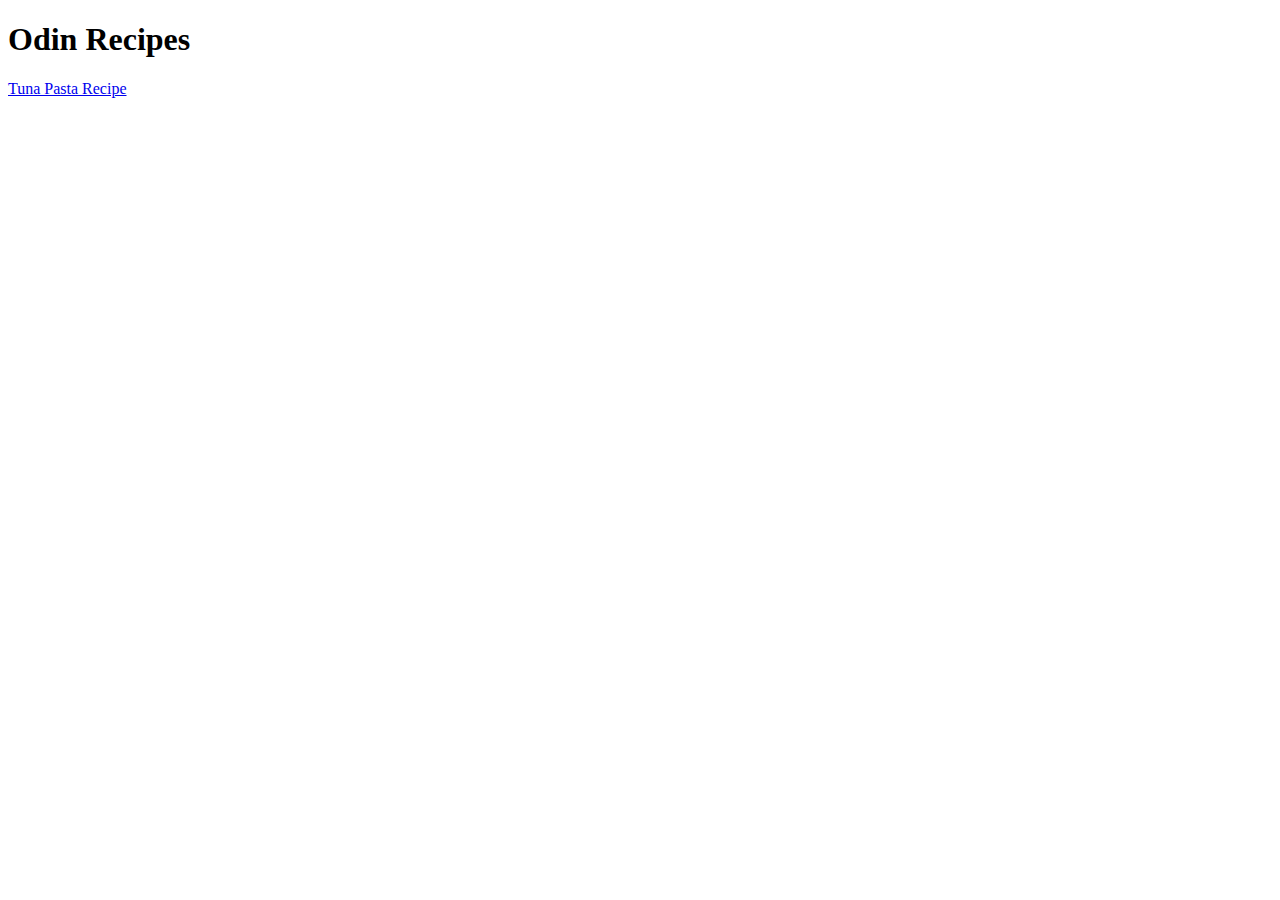
==== index.html @ cdb2e428 "Created link in index to tunapasta page" ====
<!DOCTYPE html>
<html>
  <head>
    <title>Recipes Website</title>
    <meta charset="8">
  </head>
  <body>
    <h1>Odin Recipes</h1>
    <a href="recipes/tunapasta.html">Tuna Pasta Recipe</a>
  </body>
</html>
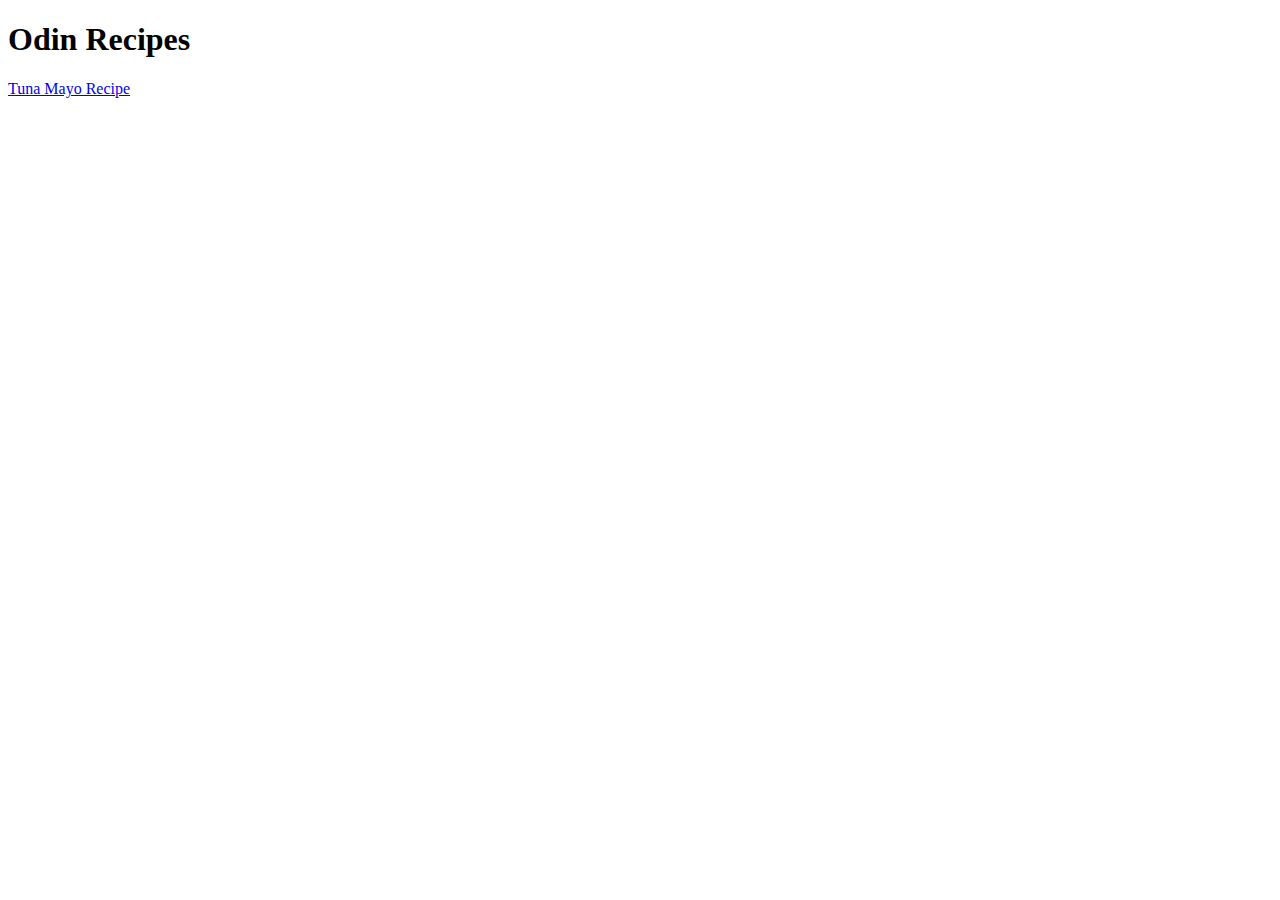
==== commit aa0308cc: "Had not committed all changes for last edit Also changed links on index.html" ====
--- a/index.html
+++ b/index.html
@@ -6,6 +6,6 @@
   </head>
   <body>
     <h1>Odin Recipes</h1>
-    <a href="recipes/tunapasta.html">Tuna Pasta Recipe</a>
+    <a href="recipes/tunamayo.html">Tuna Mayo Recipe</a>
   </body>
 </html>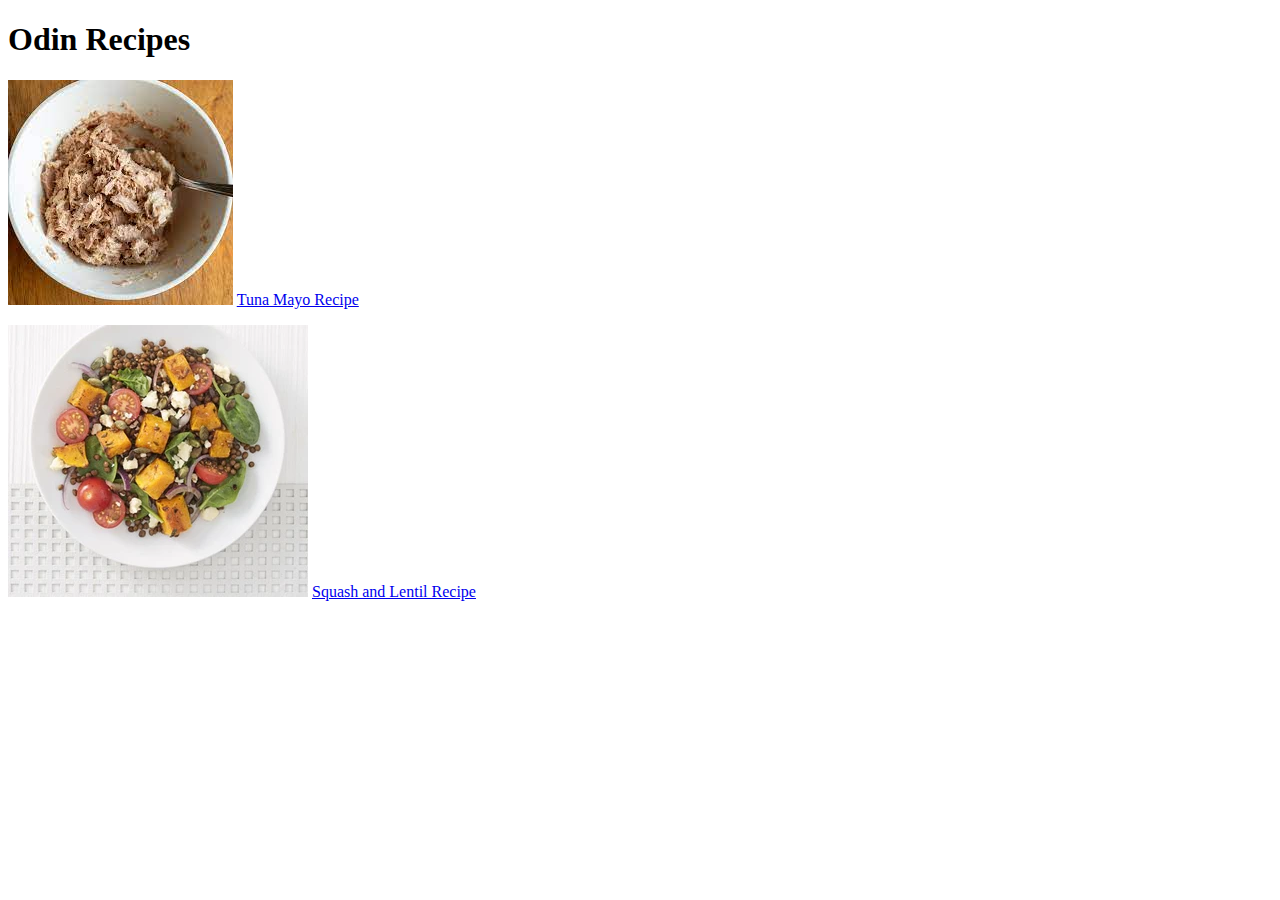
==== commit 2c924cf3: "Created a new page with new recipe Got a new image as well and also changed the image for tunamayo.h" ====
--- a/index.html
+++ b/index.html
@@ -6,6 +6,13 @@
   </head>
   <body>
     <h1>Odin Recipes</h1>
-    <a href="recipes/tunamayo.html">Tuna Mayo Recipe</a>
+    <p>
+      <img src="../images/tunamayo.jpg">
+      <a href="recipes/tunamayo.html">Tuna Mayo Recipe</a>
+    </p>
+    <p>
+      <img src="../images/squash-and-lentil.jpg">
+      <a href="recipes/squash-and-lentil.html">Squash and Lentil  Recipe</a>
+    </p>
   </body>
 </html>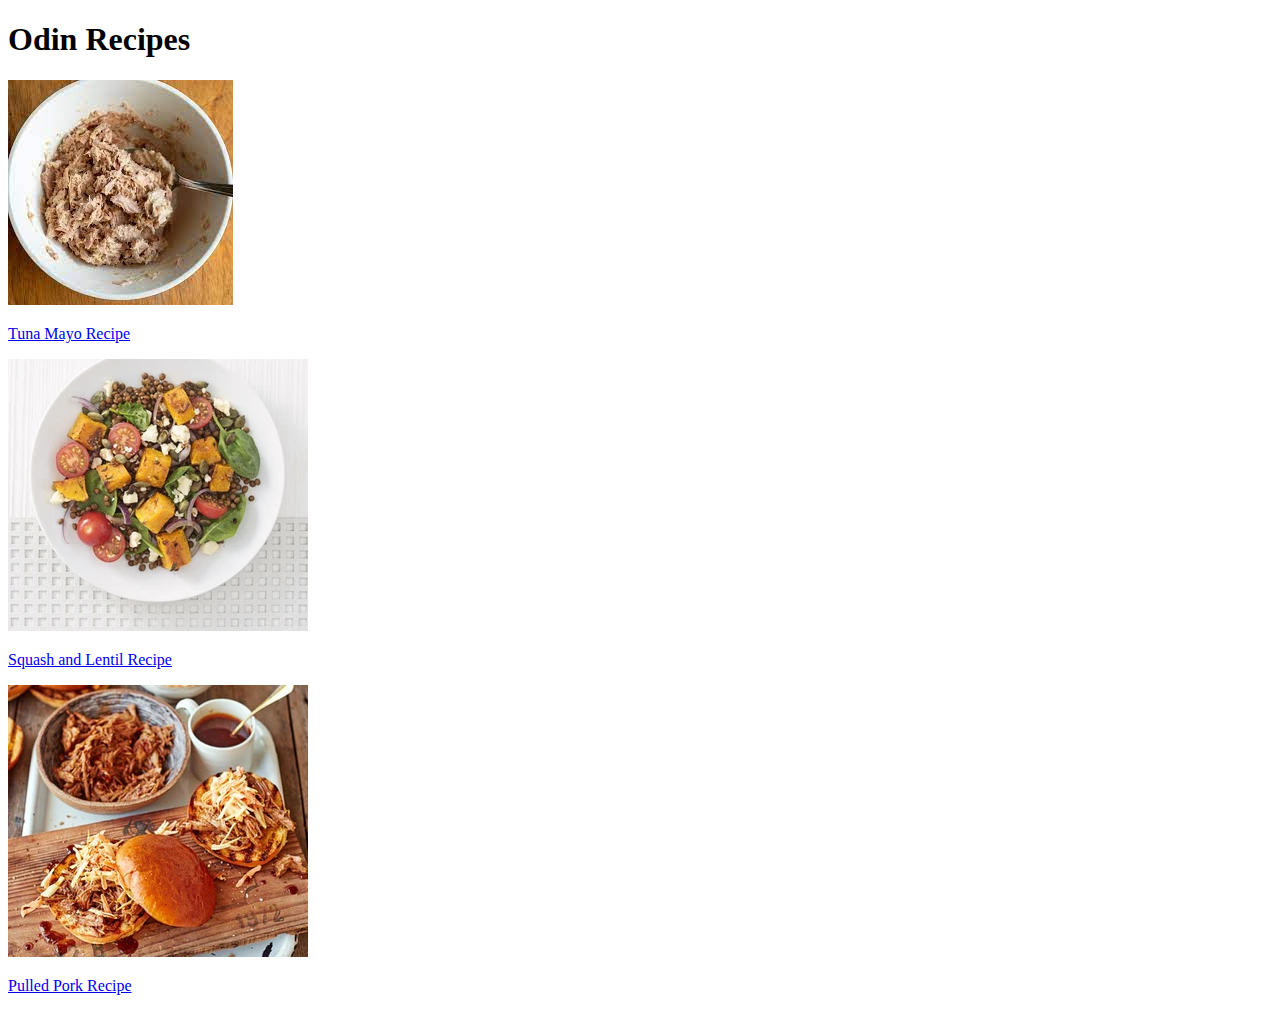
==== commit 3aa1db0f: "Made a page for a pulled pork recipe Linked to index page and added image Added p tags to images and" ====
--- a/index.html
+++ b/index.html
@@ -6,13 +6,11 @@
   </head>
   <body>
     <h1>Odin Recipes</h1>
-    <p>
-      <img src="../images/tunamayo.jpg">
-      <a href="recipes/tunamayo.html">Tuna Mayo Recipe</a>
-    </p>
-    <p>
-      <img src="../images/squash-and-lentil.jpg">
-      <a href="recipes/squash-and-lentil.html">Squash and Lentil  Recipe</a>
-    </p>
+    <p><img src="../images/tunamayo.jpg"></p>
+    <p><a href="recipes/tunamayo.html">Tuna Mayo Recipe</a></p>
+    <p><img src="../images/squash-and-lentil.jpg"></p>
+    <p><a href="recipes/squash-and-lentil.html">Squash and Lentil Recipe</a></p>
+    <p><img src="../images/pulled-pork.jpg"></p>
+    <p><a href="recipes/pulled-pork.html">Pulled Pork Recipe</a></p>
   </body>
 </html>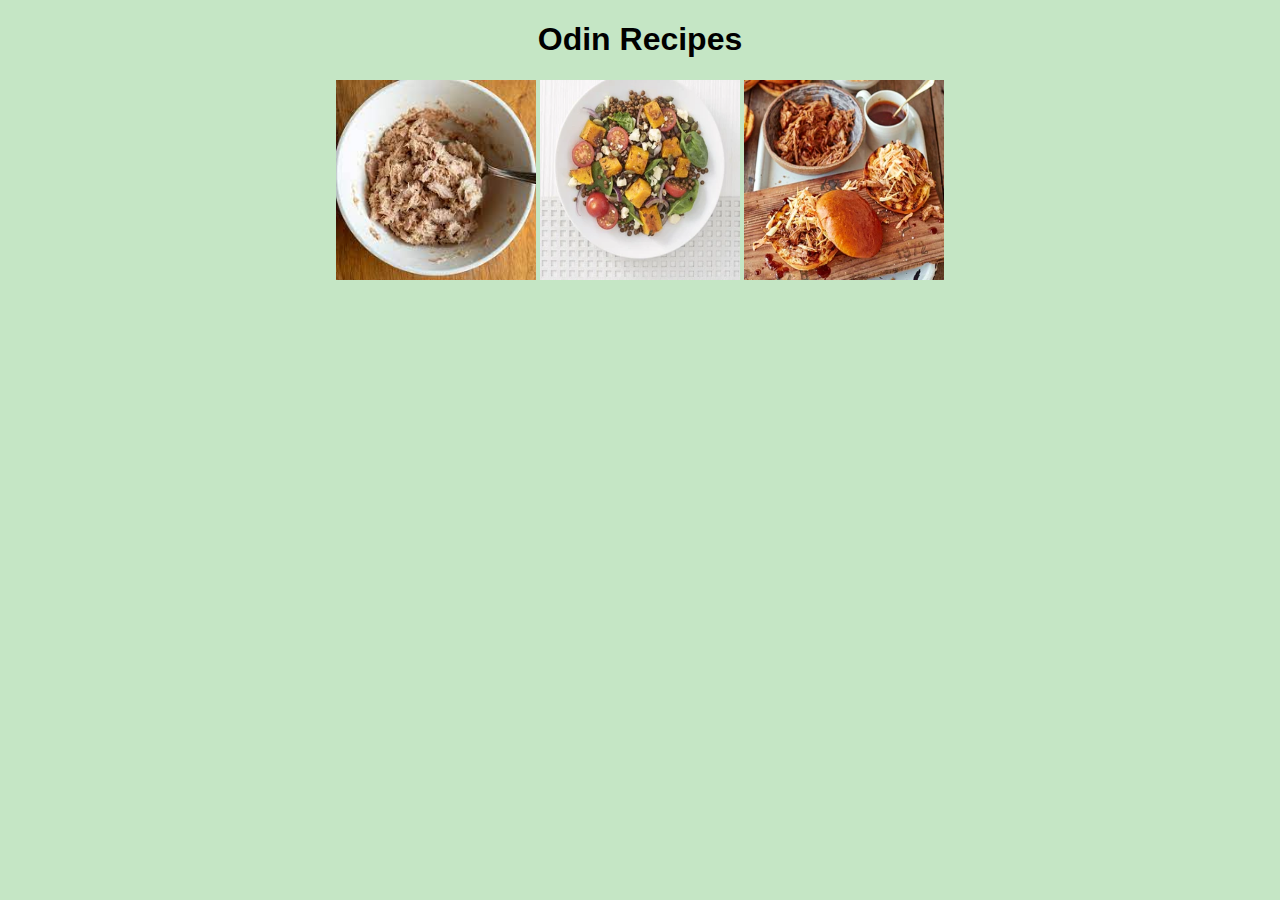
==== commit a2397fe9: "Started styling pages using external CSS method Changing different elements using different selector" ====
--- a/index.html
+++ b/index.html
@@ -3,14 +3,18 @@
   <head>
     <title>Recipes Website</title>
     <meta charset="8">
+    <link rel="stylesheet" href="styles.css">
   </head>
   <body>
     <h1>Odin Recipes</h1>
-    <p><img src="../images/tunamayo.jpg"></p>
-    <p><a href="recipes/tunamayo.html">Tuna Mayo Recipe</a></p>
-    <p><img src="../images/squash-and-lentil.jpg"></p>
-    <p><a href="recipes/squash-and-lentil.html">Squash and Lentil Recipe</a></p>
-    <p><img src="../images/pulled-pork.jpg"></p>
-    <p><a href="recipes/pulled-pork.html">Pulled Pork Recipe</a></p>
+    <a href="recipes/tunamayo.html">
+      <img src="../images/tunamayo.jpg" alt="Tuna Mayo Recipe">
+    </a>
+    <a href="recipes/squash-and-lentil.html">
+      <img src="../images/squash-and-lentil.jpg" alt="Squash and Lentil Salad Recipe">
+    </a>
+    <a href="recipes/pulled-pork.html">
+      <img src="../images/pulled-pork.jpg" alt="Pulled Pork Recipe">
+    </a>
   </body>
 </html>--- a/styles.css
+++ b/styles.css
@@ -0,0 +1,36 @@
+body {
+  font-family: 'Trebuchet MS', 'Lucida Sans Unicode', 'Lucida Grande', 'Lucida Sans', Arial, sans-serif;
+  background-color: rgb(197, 230, 197);
+  text-align: center;
+  color: black;
+}
+
+a {
+  color: black;
+  text-decoration: none;
+}
+
+#body-squash {
+  background-color: rgb(230, 189, 113);
+}
+
+#body-tuna {
+  background-color: rgb(255, 231, 235);
+}
+
+#body-pork {
+  background-color: rgb(148, 57, 57);
+}
+
+li {
+  list-style-type: square;
+}
+
+img {
+  height: 200px;
+  width: 200px;
+}
+
+.ingredients {
+  text-decoration: underline;
+}